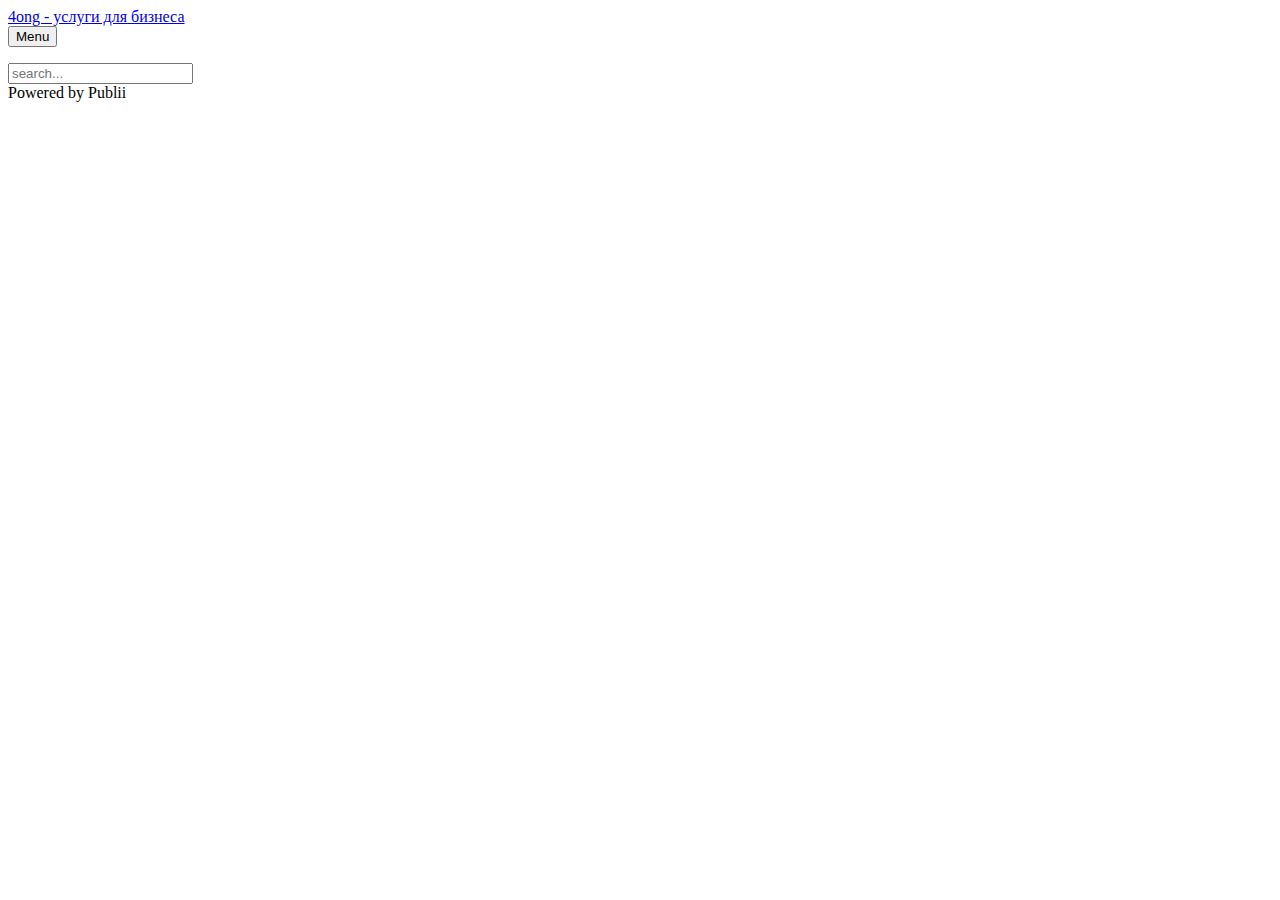
==== index.html @ 604deeeb "Updated from Publii" ====
<!DOCTYPE html><html lang="ru"><head><meta charset="utf-8"><meta http-equiv="X-UA-Compatible" content="IE=edge"><meta name="viewport" content="width=device-width,initial-scale=1"><title>4ong - услуги для бизнеса</title><meta name="robots" content="index, follow"><meta name="generator" content="Publii Open-Source CMS for Static Site"><link rel="canonical" href="https://4ong.github.io/site_ru/"><link rel="alternate" type="application/atom+xml" href="https://4ong.github.io/site_ru/feed.xml"><link rel="alternate" type="application/json" href="https://4ong.github.io/site_ru/feed.json"><meta property="og:title" content="4ong - услуги для бизнеса"><meta property="og:site_name" content="4ong - услуги для бизнеса"><meta property="og:description" content=""><meta property="og:url" content="https://4ong.github.io/site_ru/"><meta property="og:type" content="website"><link rel="preconnect" href="https://fonts.gstatic.com/" crossorigin><link href="https://fonts.googleapis.com/css?family=Heebo:400,500%7CPlayfair+Display:400&amp;display=swap" rel="stylesheet"><link rel="stylesheet" href="https://4ong.github.io/site_ru/assets/css/style.css?v=e452ae8e37f259caa09ee7ac0ec77365"><script type="application/ld+json">{"@context":"http://schema.org","@type":"Organization","name":"4ong - услуги для бизнеса","url":"https://4ong.github.io/site_ru/"}</script><script async src="https://4ong.github.io/site_ru/assets/js/lazysizes.min.js?v=9c0e65e25f8f098037678ba0c2be1d9f"></script></head><body><div class="container"><header><a class="logo" href="https://4ong.github.io/site_ru/">4ong - услуги для бизнеса</a><div class="top"><nav class="navbar js-navbar"><button class="navbar__toggle js-navbar__toggle" aria-expanded="false">Menu</button><ul class="navbar__menu"></ul></nav><div class="top__search"><form action="https://4ong.github.io/site_ru/search.html" class="search"><input type="search" name="q" placeholder="search..."></form></div></div></header><main></main><footer class="footer"><div class="footer__copyright">Powered by Publii</div></footer></div><script defer="defer" src="https://4ong.github.io/site_ru/assets/js/jquery-3.2.1.slim.min.js?v=5f48fc77cac90c4778fa24ec9c57f37d"></script><script defer="defer" src="https://4ong.github.io/site_ru/assets/js/scripts.min.js?v=16be857f09f55a0c76ea5e92e1f5f9d0"></script></body></html>
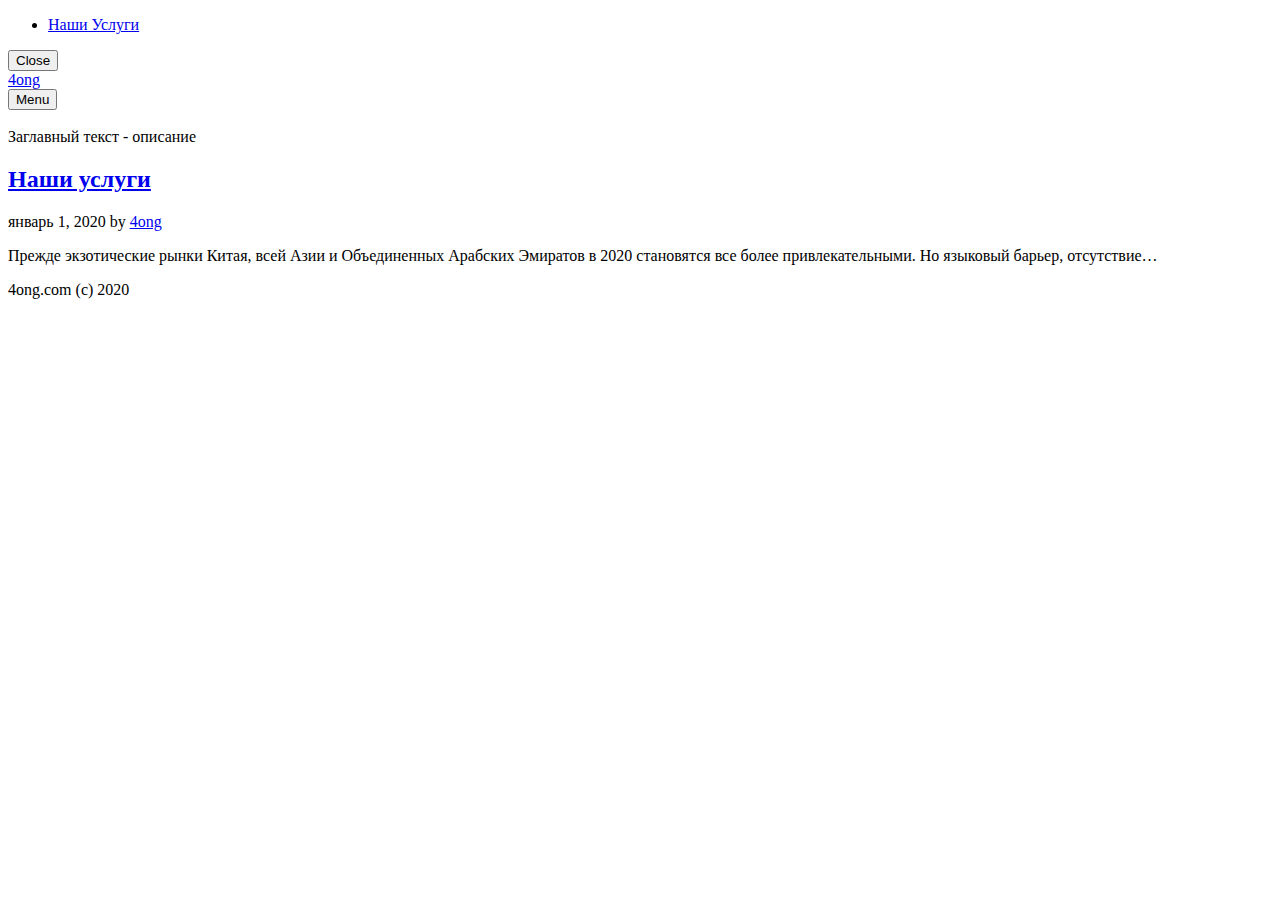
==== commit cca7f87f: "Updated from Publii" ====
--- a/index.html
+++ b/index.html
@@ -1 +1 @@
-<!DOCTYPE html><html lang="ru"><head><meta charset="utf-8"><meta http-equiv="X-UA-Compatible" content="IE=edge"><meta name="viewport" content="width=device-width,initial-scale=1"><title>4ong - услуги для бизнеса</title><meta name="robots" content="index, follow"><meta name="generator" content="Publii Open-Source CMS for Static Site"><link rel="canonical" href="https://4ong.github.io/site_ru/"><link rel="alternate" type="application/atom+xml" href="https://4ong.github.io/site_ru/feed.xml"><link rel="alternate" type="application/json" href="https://4ong.github.io/site_ru/feed.json"><meta property="og:title" content="4ong - услуги для бизнеса"><meta property="og:site_name" content="4ong - услуги для бизнеса"><meta property="og:description" content=""><meta property="og:url" content="https://4ong.github.io/site_ru/"><meta property="og:type" content="website"><link rel="preconnect" href="https://fonts.gstatic.com/" crossorigin><link href="https://fonts.googleapis.com/css?family=Heebo:400,500%7CPlayfair+Display:400&amp;display=swap" rel="stylesheet"><link rel="stylesheet" href="https://4ong.github.io/site_ru/assets/css/style.css?v=e452ae8e37f259caa09ee7ac0ec77365"><script type="application/ld+json">{"@context":"http://schema.org","@type":"Organization","name":"4ong - услуги для бизнеса","url":"https://4ong.github.io/site_ru/"}</script><script async src="https://4ong.github.io/site_ru/assets/js/lazysizes.min.js?v=9c0e65e25f8f098037678ba0c2be1d9f"></script></head><body><div class="container"><header><a class="logo" href="https://4ong.github.io/site_ru/">4ong - услуги для бизнеса</a><div class="top"><nav class="navbar js-navbar"><button class="navbar__toggle js-navbar__toggle" aria-expanded="false">Menu</button><ul class="navbar__menu"></ul></nav><div class="top__search"><form action="https://4ong.github.io/site_ru/search.html" class="search"><input type="search" name="q" placeholder="search..."></form></div></div></header><main></main><footer class="footer"><div class="footer__copyright">Powered by Publii</div></footer></div><script defer="defer" src="https://4ong.github.io/site_ru/assets/js/jquery-3.2.1.slim.min.js?v=5f48fc77cac90c4778fa24ec9c57f37d"></script><script defer="defer" src="https://4ong.github.io/site_ru/assets/js/scripts.min.js?v=16be857f09f55a0c76ea5e92e1f5f9d0"></script></body></html>+<!DOCTYPE html><html lang="ru"><head><meta charset="utf-8"><meta http-equiv="X-UA-Compatible" content="IE=edge"><meta name="viewport" content="width=device-width,initial-scale=1"><title>4ong</title><meta name="robots" content="noindex,nofollow"><meta name="generator" content="Publii Open-Source CMS for Static Site"><link rel="alternate" type="application/atom+xml" href="https://4ong.github.io/site_ru/feed.xml"><link rel="alternate" type="application/json" href="https://4ong.github.io/site_ru/feed.json"><meta property="og:title" content="4ong"><meta property="og:site_name" content="4ong"><meta property="og:description" content=""><meta property="og:url" content="https://4ong.github.io/site_ru/"><meta property="og:type" content="website"><link rel="shortcut icon" href="https://4ong.github.io/site_ru/media/website/favicon-16x16.png" type="image/x-icon"><link rel="preconnect" href="https://fonts.gstatic.com/" crossorigin><link href="https://fonts.googleapis.com/css?family=Roboto:400,500&amp;display=swap" rel="stylesheet"><link rel="stylesheet" href="https://4ong.github.io/site_ru/assets/css/style.css?v=c4b8ce1908c8f87318b9220c00ac8441"><script type="application/ld+json">{"@context":"http://schema.org","@type":"Organization","name":"4ong","url":"https://4ong.github.io/site_ru/"}</script><script async src="https://4ong.github.io/site_ru/assets/js/lazysizes.min.js?v=300b16f1c14e1537e6b064f464ab33b1"></script></head><body><div class="container"><nav class="menu"><ul class="navbar__menu"><li><a href="https://4ong.github.io/site_ru/uslugi/" target="_self">Наши Услуги</a></li></ul><button class="menu__close js-menu__close">Close</button></nav><div class="content js-content"><header><div class="top"><a class="logo" href="https://4ong.github.io/site_ru/">4ong</a></div><div class="top top--right is-sticky"><button class="menu-toggle js-menu-toggle">Menu</button></div></header><main class="main"><section class="main__left"><div class="hero"><img src="https://4ong.github.io/site_ru/media/website/network-4556932_1920.jpg" srcset="https://4ong.github.io/site_ru/media/website/responsive/network-4556932_1920-xs.jpg 300w, https://4ong.github.io/site_ru/media/website/responsive/network-4556932_1920-sm.jpg 480w, https://4ong.github.io/site_ru/media/website/responsive/network-4556932_1920-md.jpg 768w, https://4ong.github.io/site_ru/media/website/responsive/network-4556932_1920-lg.jpg 1024w, https://4ong.github.io/site_ru/media/website/responsive/network-4556932_1920-xl.jpg 1280w, https://4ong.github.io/site_ru/media/website/responsive/network-4556932_1920-2xl.jpg 1600w" sizes="(min-width: 61.3125em) 50vw, 100vw" sizes="(min-width: 61.3125em) 50vw, 100vw" alt=""></div><header>Заглавный текст - описание</header></section><div class="main__right category"><div><article><header><h2><a href="https://4ong.github.io/site_ru/uslugi/">Наши услуги</a></h2><p class="post__meta"><time datetime="2020-01-01T12:58">январь 1, 2020 </time>by <a href="https://4ong.github.io/site_ru/authors/4ong/" title="4ong">4ong</a></p></header><p>Прежде экзотические рынки Китая, всей Азии и Объединенных Арабских Эмиратов в 2020 становятся все более привлекательными. Но языковый барьер, отсутствие&hellip;</p></article></div></div></main><footer class="footer"><div class="footer__copyright">4ong.com (c) 2020</div></footer></div></div><script defer="defer" src="https://4ong.github.io/site_ru/assets/js/jquery-3.2.1.slim.min.js?v=5f48fc77cac90c4778fa24ec9c57f37d"></script><script defer="defer" src="https://4ong.github.io/site_ru/assets/js/scripts.js?v=8d8da74413bdb3c2b8a987207ce19d2f"></script></body></html>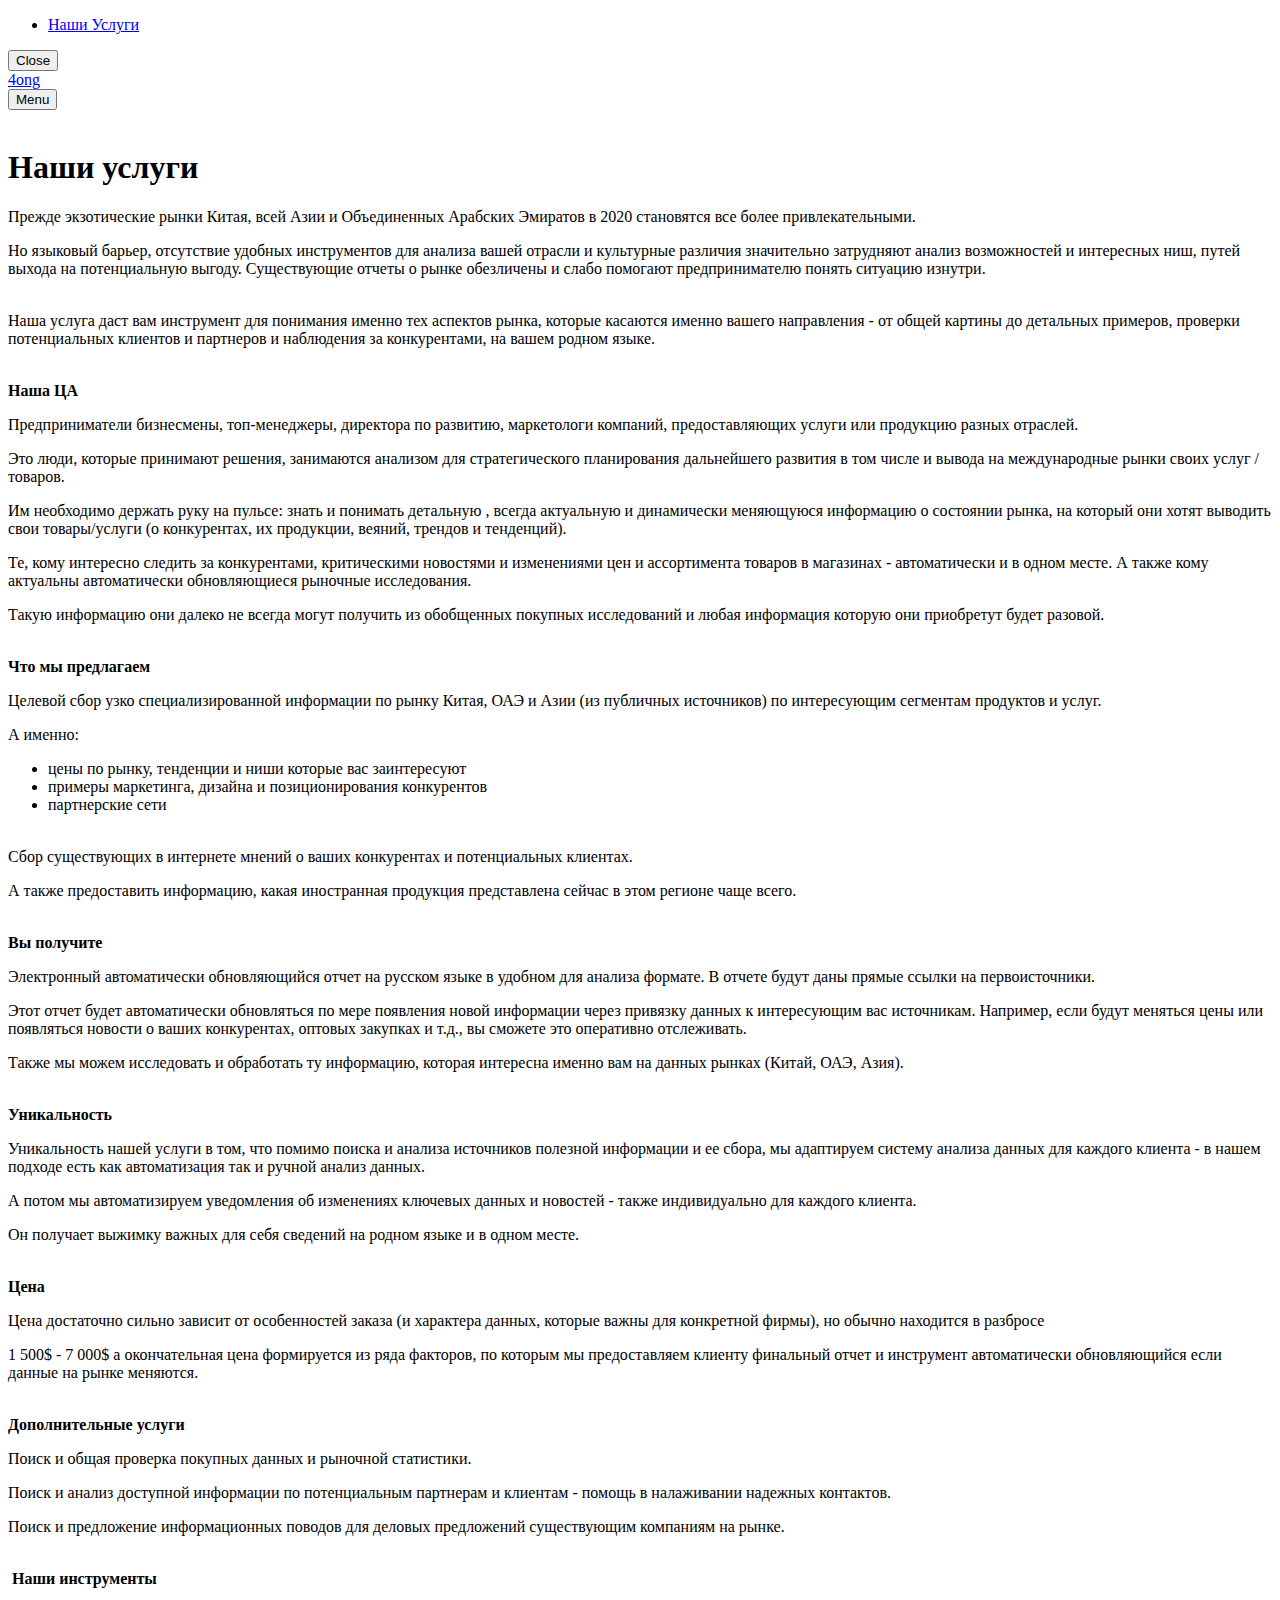
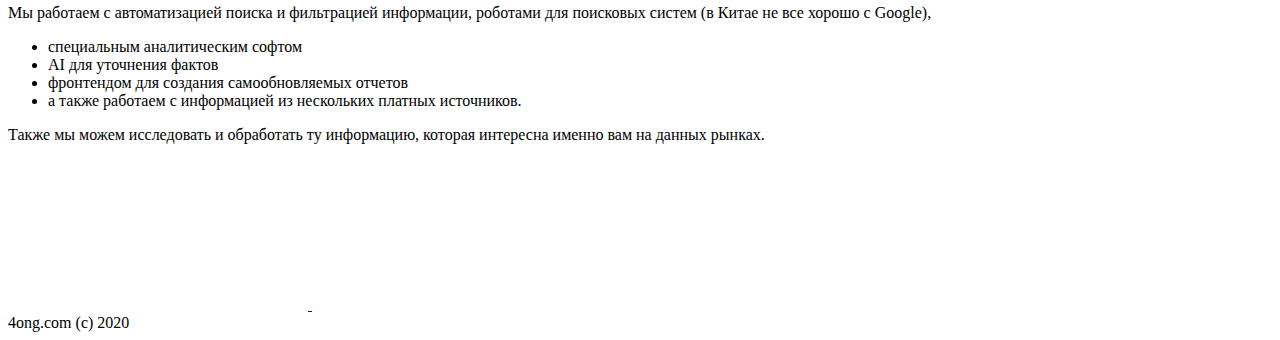
==== commit 615d4280: "Updated from Publii" ====
--- a/index.html
+++ b/index.html
@@ -1 +1 @@
-<!DOCTYPE html><html lang="ru"><head><meta charset="utf-8"><meta http-equiv="X-UA-Compatible" content="IE=edge"><meta name="viewport" content="width=device-width,initial-scale=1"><title>4ong</title><meta name="robots" content="noindex,nofollow"><meta name="generator" content="Publii Open-Source CMS for Static Site"><link rel="alternate" type="application/atom+xml" href="https://4ong.github.io/site_ru/feed.xml"><link rel="alternate" type="application/json" href="https://4ong.github.io/site_ru/feed.json"><meta property="og:title" content="4ong"><meta property="og:site_name" content="4ong"><meta property="og:description" content=""><meta property="og:url" content="https://4ong.github.io/site_ru/"><meta property="og:type" content="website"><link rel="shortcut icon" href="https://4ong.github.io/site_ru/media/website/favicon-16x16.png" type="image/x-icon"><link rel="preconnect" href="https://fonts.gstatic.com/" crossorigin><link href="https://fonts.googleapis.com/css?family=Roboto:400,500&amp;display=swap" rel="stylesheet"><link rel="stylesheet" href="https://4ong.github.io/site_ru/assets/css/style.css?v=c4b8ce1908c8f87318b9220c00ac8441"><script type="application/ld+json">{"@context":"http://schema.org","@type":"Organization","name":"4ong","url":"https://4ong.github.io/site_ru/"}</script><script async src="https://4ong.github.io/site_ru/assets/js/lazysizes.min.js?v=300b16f1c14e1537e6b064f464ab33b1"></script></head><body><div class="container"><nav class="menu"><ul class="navbar__menu"><li><a href="https://4ong.github.io/site_ru/uslugi/" target="_self">Наши Услуги</a></li></ul><button class="menu__close js-menu__close">Close</button></nav><div class="content js-content"><header><div class="top"><a class="logo" href="https://4ong.github.io/site_ru/">4ong</a></div><div class="top top--right is-sticky"><button class="menu-toggle js-menu-toggle">Menu</button></div></header><main class="main"><section class="main__left"><div class="hero"><img src="https://4ong.github.io/site_ru/media/website/network-4556932_1920.jpg" srcset="https://4ong.github.io/site_ru/media/website/responsive/network-4556932_1920-xs.jpg 300w, https://4ong.github.io/site_ru/media/website/responsive/network-4556932_1920-sm.jpg 480w, https://4ong.github.io/site_ru/media/website/responsive/network-4556932_1920-md.jpg 768w, https://4ong.github.io/site_ru/media/website/responsive/network-4556932_1920-lg.jpg 1024w, https://4ong.github.io/site_ru/media/website/responsive/network-4556932_1920-xl.jpg 1280w, https://4ong.github.io/site_ru/media/website/responsive/network-4556932_1920-2xl.jpg 1600w" sizes="(min-width: 61.3125em) 50vw, 100vw" sizes="(min-width: 61.3125em) 50vw, 100vw" alt=""></div><header>Заглавный текст - описание</header></section><div class="main__right category"><div><article><header><h2><a href="https://4ong.github.io/site_ru/uslugi/">Наши услуги</a></h2><p class="post__meta"><time datetime="2020-01-01T12:58">январь 1, 2020 </time>by <a href="https://4ong.github.io/site_ru/authors/4ong/" title="4ong">4ong</a></p></header><p>Прежде экзотические рынки Китая, всей Азии и Объединенных Арабских Эмиратов в 2020 становятся все более привлекательными. Но языковый барьер, отсутствие&hellip;</p></article></div></div></main><footer class="footer"><div class="footer__copyright">4ong.com (c) 2020</div></footer></div></div><script defer="defer" src="https://4ong.github.io/site_ru/assets/js/jquery-3.2.1.slim.min.js?v=5f48fc77cac90c4778fa24ec9c57f37d"></script><script defer="defer" src="https://4ong.github.io/site_ru/assets/js/scripts.js?v=8d8da74413bdb3c2b8a987207ce19d2f"></script></body></html>+<!DOCTYPE html><html lang="ru"><head><meta charset="utf-8"><meta http-equiv="X-UA-Compatible" content="IE=edge"><meta name="viewport" content="width=device-width,initial-scale=1"><title>4ong</title><meta name="robots" content="noindex,nofollow"><meta name="generator" content="Publii Open-Source CMS for Static Site"><link rel="alternate" type="application/atom+xml" href="https://4ong.github.io/site_ru/feed.xml"><link rel="alternate" type="application/json" href="https://4ong.github.io/site_ru/feed.json"><meta property="og:title" content="4ong"><meta property="og:site_name" content="4ong"><meta property="og:description" content=""><meta property="og:url" content="https://4ong.github.io/site_ru/"><meta property="og:type" content="website"><link rel="shortcut icon" href="https://4ong.github.io/site_ru/media/website/favicon-16x16.png" type="image/x-icon"><link rel="preconnect" href="https://fonts.gstatic.com/" crossorigin><link href="https://fonts.googleapis.com/css?family=Roboto:400,500&amp;display=swap" rel="stylesheet"><link rel="stylesheet" href="https://4ong.github.io/site_ru/assets/css/style.css?v=8ac4c1d1d298340fbbe491a98ffcb067"><script type="application/ld+json">{"@context":"http://schema.org","@type":"Organization","name":"4ong","url":"https://4ong.github.io/site_ru/"}</script><script async src="https://4ong.github.io/site_ru/assets/js/lazysizes.min.js?v=300b16f1c14e1537e6b064f464ab33b1"></script></head><body><div class="container"><nav class="menu"><ul class="navbar__menu"><li><a href="https://4ong.github.io/site_ru/uslugi/" target="_self">Наши Услуги</a></li></ul><button class="menu__close js-menu__close">Close</button></nav><div class="content js-content"><header><div class="top"><a class="logo" href="https://4ong.github.io/site_ru/">4ong</a></div><div class="top top--right is-sticky"><button class="menu-toggle js-menu-toggle">Menu</button></div></header><main class="main"><article class="post"><div class="main__left"><div class="hero"><img src="https://4ong.github.io/site_ru/media/website/network-4556932_1920.jpg" srcset="https://4ong.github.io/site_ru/media/website/responsive/network-4556932_1920-xs.jpg 300w, https://4ong.github.io/site_ru/media/website/responsive/network-4556932_1920-sm.jpg 480w, https://4ong.github.io/site_ru/media/website/responsive/network-4556932_1920-md.jpg 768w, https://4ong.github.io/site_ru/media/website/responsive/network-4556932_1920-lg.jpg 1024w, https://4ong.github.io/site_ru/media/website/responsive/network-4556932_1920-xl.jpg 1280w, https://4ong.github.io/site_ru/media/website/responsive/network-4556932_1920-2xl.jpg 1600w" sizes="(min-width: 61.3125em) 50vw, 100vw" sizes="(min-width: 61.3125em) 50vw, 100vw" alt=""></div><header><h1>Наши услуги</h1></header></div><div class="main__right"><div class="post__entry"><p><span style="font-weight: 400;">Прежде экзотические рынки Китая, всей Азии и Объединенных Арабских Эмиратов в 2020 становятся все более привлекательными.</span></p><p><span style="font-weight: 400;">Но языковый барьер, отсутствие удобных инструментов для анализа вашей отрасли и культурные различия значительно затрудняют анализ возможностей и интересных ниш, путей выхода на потенциальную выгоду. Существующие отчеты о рынке обезличены и слабо помогают предпринимателю понять ситуацию изнутри.</span><span style="font-weight: 400;"><br><br></span></p><p><span style="font-weight: 400;">Наша услуга даст вам инструмент для понимания именно тех аспектов рынка, которые касаются именно вашего направления - от общей картины до детальных примеров, проверки потенциальных клиентов и партнеров и наблюдения за конкурентами, на вашем родном языке.<br><br></span></p><p class="align-center"><strong>Наша ЦА</strong><span style="font-weight: 400;"> </span></p><p class="align-left"><span style="font-weight: 400;">Предприниматели бизнесмены, топ-менеджеры, директора по развитию, маркетологи компаний, предоставляющих услуги или продукцию разных отраслей.</span></p><p><span style="font-weight: 400;">Это люди, которые принимают решения, занимаются анализом для стратегического планирования дальнейшего развития в том числе и вывода на международные рынки своих услуг / товаров.</span></p><p><span style="font-weight: 400;">Им необходимо держать руку на пульсе: знать и понимать детальную , всегда актуальную и динамически меняющуюся информацию о состоянии рынка, на который они хотят выводить свои товары/услуги (о конкурентах, их продукции, веяний, трендов и тенденций).</span></p><p><span style="font-weight: 400;">Те, кому интересно следить за конкурентами, критическими новостями и изменениями цен и ассортимента товаров в магазинах - автоматически и в одном месте. А также кому актуальны автоматически обновляющиеся рыночные исследования.</span></p><p><span style="font-weight: 400;">Такую информацию они далеко не всегда могут получить из обобщенных покупных исследований и любая информация которую они приобретут будет разовой.<br><br></span></p><p class="align-center"><strong>Что мы предлагаем</strong></p><p><span style="font-weight: 400;">Целевой сбор узко специализированной информации по рынку Китая, ОАЭ и Азии (из публичных источников) по интересующим сегментам продуктов и услуг.</span> </p><p>А именно:</p><ul><li style="font-weight: 400;"><span style="font-weight: 400;">цены по рынку, тенденции и ниши которые вас заинтересуют</span></li><li style="font-weight: 400;"><span style="font-weight: 400;">примеры маркетинга, дизайна и позиционирования конкурентов</span></li><li style="font-weight: 400;"><span style="font-weight: 400;">партнерские сети</span><span style="font-weight: 400;"><br><br></span></li></ul><p><span style="font-weight: 400;">Сбор существующих в интернете мнений о ваших конкурентах и потенциальных клиентах.</span></p><p><span style="font-weight: 400;">А также предоставить информацию, какая иностранная продукция представлена сейчас в этом регионе чаще всего.<br><br></span></p><p class="align-center"><strong>Вы получите</strong> </p><p><span style="font-weight: 400;">Электронный автоматически обновляющийся отчет на русском языке в удобном для анализа формате. В отчете будут даны прямые ссылки на первоисточники.</span></p><p><span style="font-weight: 400;">Этот отчет будет автоматически обновляться по мере появления новой информации через привязку данных к интересующим вас источникам. Например, если будут меняться цены или появляться новости о ваших конкурентах, оптовых закупках и т.д., вы сможете это оперативно отслеживать.</span></p><p><span style="font-weight: 400;">Также мы можем исследовать и обработать ту информацию, которая интересна именно вам на данных рынках (Китай, ОАЭ, Азия).<br><br></span></p><p class="align-center"><strong>Уникальность</strong><strong><br></strong></p><p><span style="font-weight: 400;">Уникальность нашей услуги в том, что помимо поиска и анализа источников полезной информации и ее сбора, мы адаптируем систему анализа данных для каждого клиента - в нашем подходе есть как автоматизация так и ручной анализ данных.</span></p><p><span style="font-weight: 400;">А потом мы автоматизируем уведомления об изменениях ключевых данных и новостей - также индивидуально для каждого клиента.</span></p><p><span style="font-weight: 400;">Он получает выжимку важных для себя сведений на родном языке и в одном месте.<br><br></span></p><p class="align-center"><strong>Цена</strong></p><p class="align-left"><span style="font-weight: 400;">Цена достаточно сильно зависит от особенностей заказа (и характера данных, которые важны для конкретной фирмы), но обычно находится в разбросе </span></p><p><span style="font-weight: 400;">1 500$ - 7 000$ а окончательная цена формируется из ряда факторов, по которым мы предоставляем клиенту финальный отчет и инструмент автоматически обновляющийся если данные на рынке меняются.</span> <br><br></p><p class="align-center"><strong>Дополнительные услуги</strong> </p><p><span style="font-weight: 400;">Поиск и общая проверка покупных данных и рыночной статистики.</span></p><p><span style="font-weight: 400;">Поиск и анализ доступной информации по потенциальным партнерам и клиентам - помощь в налаживании надежных контактов.</span></p><p><span style="font-weight: 400;">Поиск и предложение информационных поводов для деловых предложений существующим компаниям на рынке.<br><br></span></p><p class="align-center"><strong> Наши инструменты</strong></p><p><span style="font-weight: 400;">Мы работаем с автоматизацией поиска и фильтрацией информации, роботами для поисковых систем (в Китае не все хорошо с Google),</span></p><ul><li style="font-weight: 400;"><span style="font-weight: 400;">специальным аналитическим софтом</span></li><li style="font-weight: 400;"><span style="font-weight: 400;">AI для уточнения фактов</span></li><li style="font-weight: 400;"><span style="font-weight: 400;">фронтендом для создания самообновляемых отчетов</span></li><li style="font-weight: 400;"><span style="font-weight: 400;">а также работаем с информацией из нескольких платных источников.</span></li></ul><p><span style="font-weight: 400;">Также мы можем исследовать и обработать ту информацию, которая интересна именно вам на данных рынках.</span></p><footer><div class="post__share"><a href="https://www.facebook.com/sharer/sharer.php?u=https%3A%2F%2F4ong.github.io%2Fsite_ru%2Fuslugi%2F" class="js-share facebook" title="Share with Facebook" rel="nofollow noopener noreferrer"><svg><use xlink:href="https://4ong.github.io/site_ru/assets/svg/svg-map.svg#facebook"/></svg> </a><a href="http://www.linkedin.com/shareArticle?url=https%3A%2F%2F4ong.github.io%2Fsite_ru%2Fuslugi%2F&amp;title=%D0%9D%D0%B0%D1%88%D0%B8%20%D1%83%D1%81%D0%BB%D1%83%D0%B3%D0%B8" class="js-share linkedin" title="[MISSING TRANSLATION] Share with LinkedIn" rel="nofollow noopener noreferrer"><svg><use xlink:href="https://4ong.github.io/site_ru/assets/svg/svg-map.svg#linkedin"/></svg></a></div></footer></div></div></article></main><footer class="footer"><div class="footer__copyright">4ong.com (c) 2020</div></footer></div></div><script defer="defer" src="https://4ong.github.io/site_ru/assets/js/jquery-3.2.1.slim.min.js?v=5f48fc77cac90c4778fa24ec9c57f37d"></script><script defer="defer" src="https://4ong.github.io/site_ru/assets/js/scripts.js?v=8d8da74413bdb3c2b8a987207ce19d2f"></script></body></html>